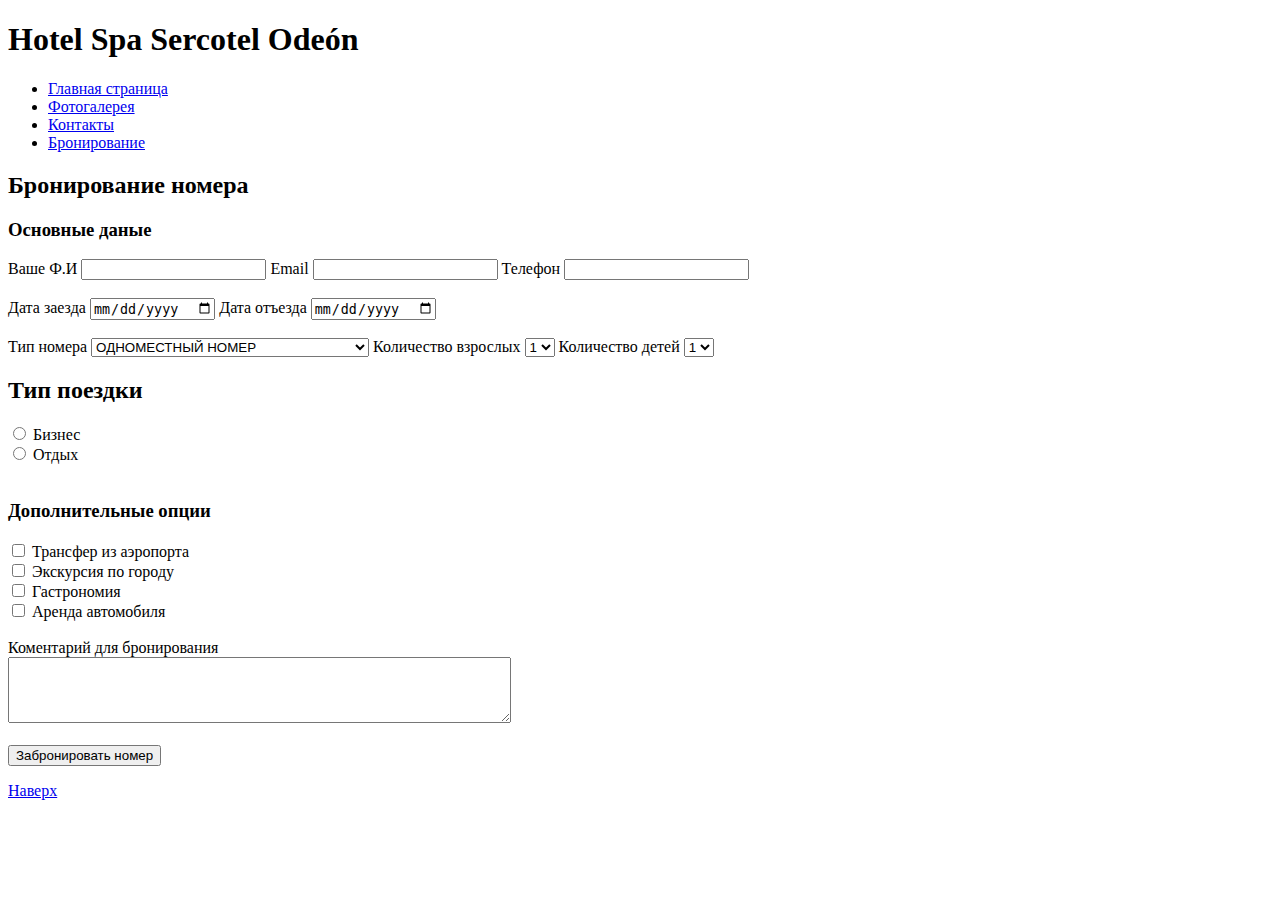
==== booking.html @ 9bb79138 "home work 2" ====
<!DOCTYPE html>
<html lang="ru">
<head>
    <meta charset="UTF-8">
    <link rel="stylesheet" href="css/style.css">
    <link rel="stylesheet" href="font/lobster/Lobster-Regular.ttf">
    <link rel="stylesheet" href="font/sourse_serif_pro/">
    <title>Бронирование номера</title>
</head>
<body>
    <h1 id="top">Hotel Spa Sercotel Odeón</h1>


    <ul class="navigation"> 
        <li><a href="index.html">Главная страница</a></li>
        <li><a href="photo.html">Фотогалерея</a></li>
        <li><a href="contacts.html">Контакты</a></li>
        <li><a href="booking.html">Бронирование</a></li>
    </ul>     

     <h2>Бронирование номера</h2>

     <form> 

           <h3>Основные даные </h3>

           <label for="name">Ваше Ф.И</label>
           <input type="text" name="fi" id="name" required>

           <label for="name">Email</label>
           <input type="email" name="email" id="email" required>
           
            
           <label for="phone">Телефон</label>
           <input type="text" name="phone" id="phone" required>
           <br><br>

           <label for="date_from">Дата заезда</label>
           <input type="date" name="date_from" id="date_from" required>

           <label for="date_till">Дата отъезда</label>
           <input type="date" name="date_till" id="date_till" required>
           <br><br>

           <label for="type_room">Тип номера</label>
           <select name="type_room" id="type_room">
               <option value="1">ОДНОМЕСТНЫЙ НОМЕР</option>
               <option value="2">ДВУХМЕСТНЫЙ НОМЕР</option>
               <option value="3">УЛУЧШЕННЫЙ ДВУХМЕСТНЫЙ НОМЕР</option>
               <option value="4">УЛУЧШЕННЫЙ ДВУХМЕСТНЫЙ НОМЕР</option>
               <option value="5">ТРЕХМЕСТНЫЙ НОМЕР</option>
               <option value="6">ДВУХУРОВНЕВЫЕ ЛЮКСЫ </option>
           </select>

           <label for="adults">Количество взрослых</label>
           <select name="adults" id="adults">
               <option value="1">1</option>
               <option value="2">2</option>
               <option value="3">3</option>
               <option value="4">4</option>
           </select>

           <label for="kids">Количество детей</label>
           <select name="kids" id="kids">
               <option value="1">1</option>
               <option value="2">2</option>
               <option value="3">3</option>
               <option value="4">4</option>
           </select>
    
           <h2>Тип поездки</h2>
           <input type="radio" id="type_business" name="type_trip" value="type_business">
           <label for="type_business">Бизнес</label><br>

           <input type="radio" id="type_resort" name="type_trip" value="type_resort">
           <label for="type_resort">Отдых</label> 
           <br><br>

           <h3>Дополнительные опции</h3>

           <input type="checkbox" name="option_1" id="option_1">
           <label for="option_1">Трансфер из аэропорта</label>
           <br>

           <input type="checkbox" name="option_2" id="option_2">
           <label for="option_2">Экскурсия по городу</label>
           <br>

           <input type="checkbox" name="option_3" id="option_3">
           <label for="option_3">Гастрономия</label>
           <br>

           <input type="checkbox" name="option_4" id="option_4">
           <label for="option_4">Аренда автомобиля</label>
           <br><br>


           <label for="coment">Коментарий для бронирования</label> <br>
           <textarea name="name" id="coment" cols="60" rows="4"></textarea>
           <br><br>

           <input type="submit" value="Забронировать номер">
     </form>
     
   

     <p><a href="#top">Наверх</a></p>
</body>
</html>
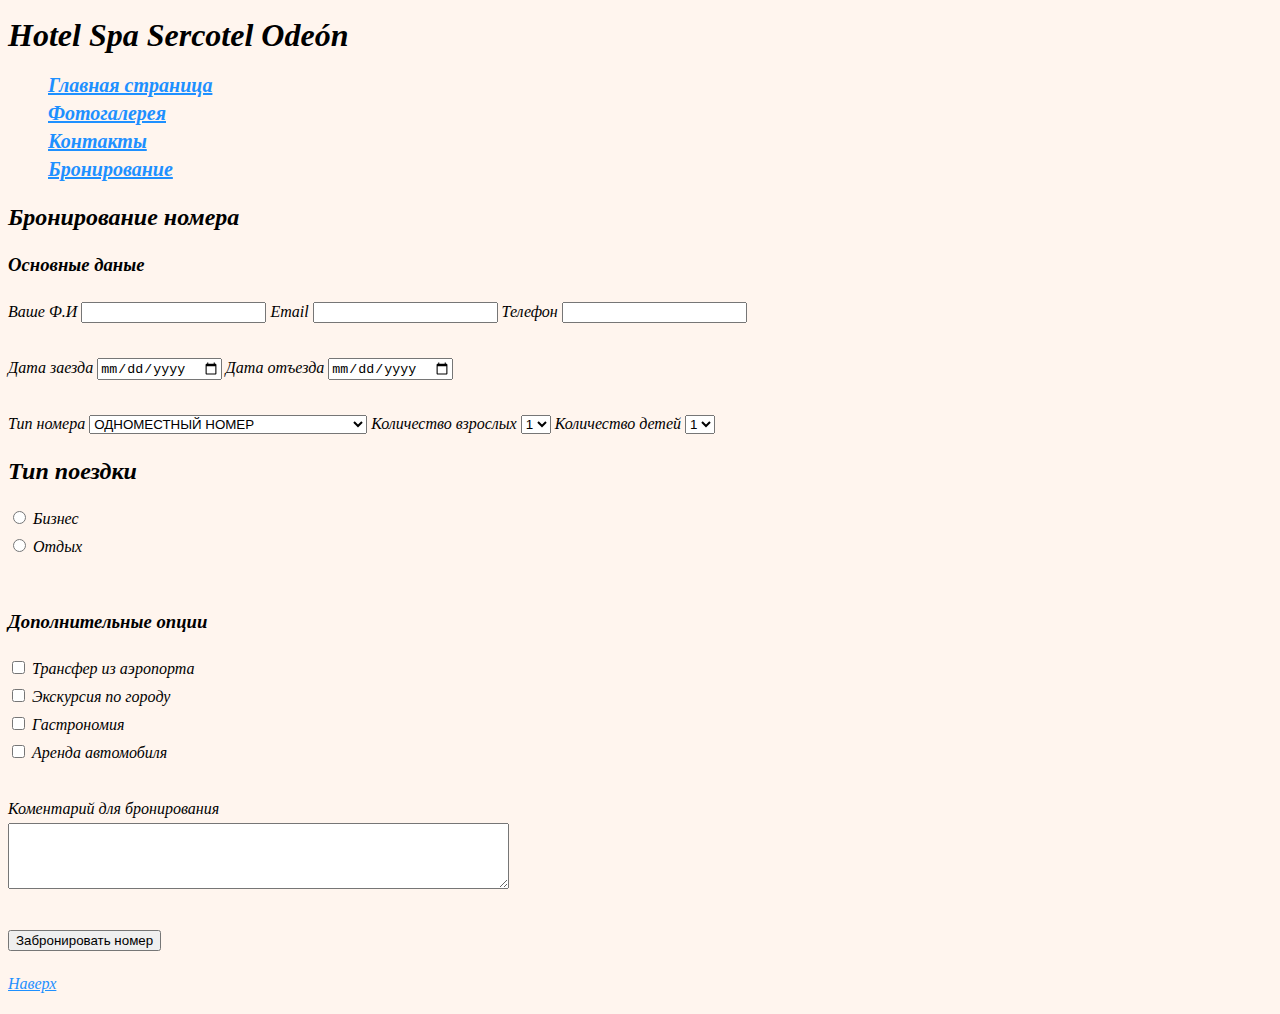
==== commit 3b38b917: "Update booking.html" ====
--- a/booking.html
+++ b/booking.html
@@ -2,7 +2,7 @@
 <html lang="ru">
 <head>
     <meta charset="UTF-8">
-    <link rel="stylesheet" href="css/style.css">
+    <link rel="stylesheet" href="style.css">
     <link rel="stylesheet" href="font/lobster/Lobster-Regular.ttf">
     <link rel="stylesheet" href="font/sourse_serif_pro/">
     <title>Бронирование номера</title>
@@ -106,4 +106,4 @@
 
      <p><a href="#top">Наверх</a></p>
 </body>
-</html>+</html>
--- a/style.css
+++ b/style.css
@@ -0,0 +1,55 @@
+body {
+    font-family: 'Source Serif Pro', serif;
+    font-style: italic;
+    font-size: 16px;
+    line-height: 28px;
+    background-color:#FFF5EE ;
+}
+
+h1 {font-family:'NotoSerif-BoldItalic'; 
+
+}
+
+
+h2 {
+    font-family: 'Source Serif Pro', serif;
+    font-style: italic;
+}
+
+a {
+    color: #1E90FF;
+}
+a:hover , a:focus {
+    color: #FF6347;
+}
+ 
+a:active {
+    color: #DC143C;
+}
+
+ul.navigation {
+    list-style-type: none;
+    font-weight: 700;
+    font-size: 20px;
+    line-height: 1,7;
+}
+
+dt{
+    color: #8B4513;
+}
+dd {
+    color: #FF6347;
+    text-transform:uppercase;
+    font-size: 18px;
+}
+
+img {
+    border-radius: 20px;
+    box-shadow: 6px 7px 17px #BDB76B;
+}
+.photos img {
+     width: 300px;
+     height: 200px;
+     margin-right: 20px;
+     margin-bottom: 20px;
+}